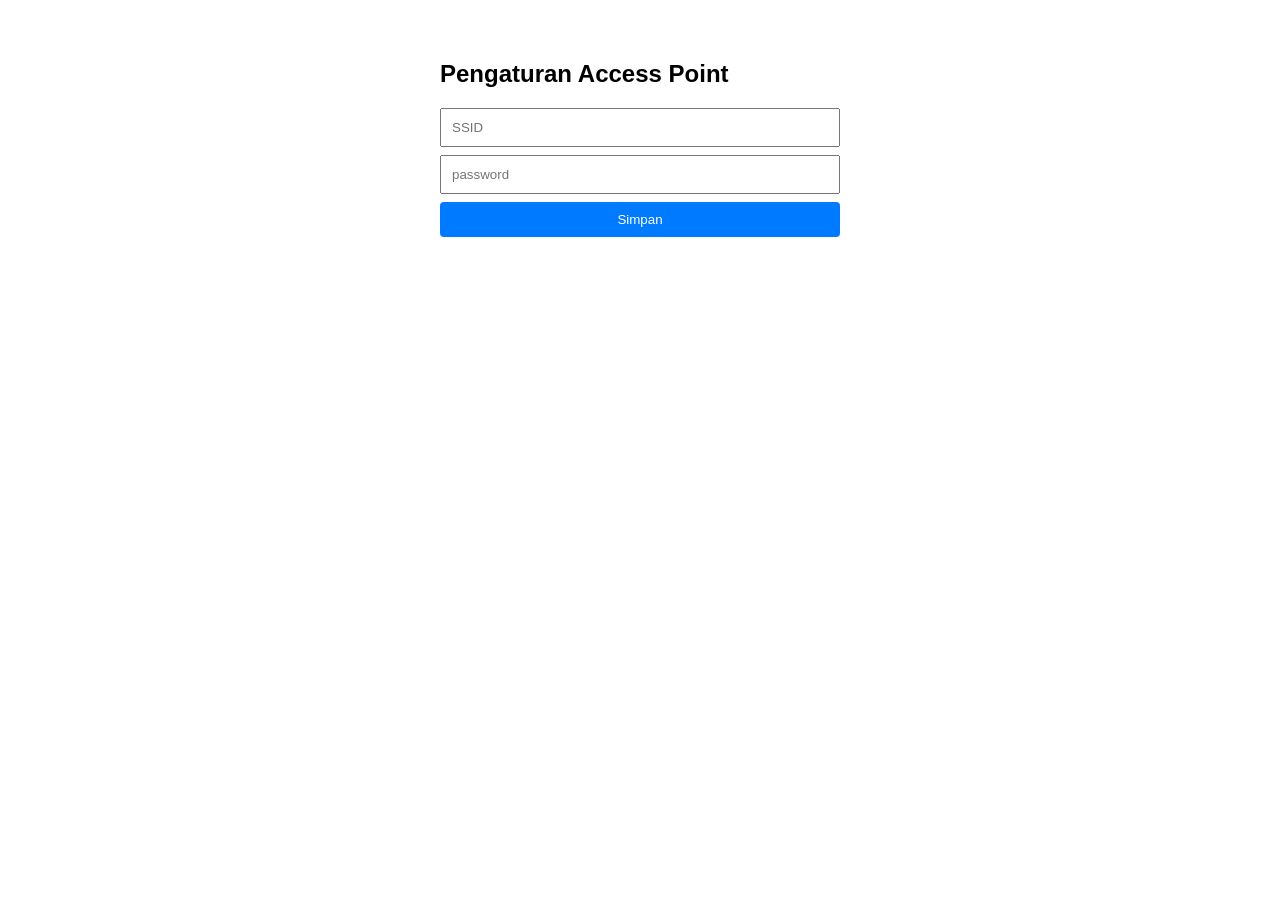
==== data/ap.html @ 89b2729c "added ap and blynk config page" ====
<!DOCTYPE html>
<html lang="id">
<head>
    <title>Pengaturan Access Point</title>
    <meta name="viewport" content="width=device-width, initial-scale=1">
    <style>
        body { font-family: sans-serif; max-width: 400px; margin: 60px auto; padding: 0 20px; }
        input { display: block; width: 100%; padding: 10px; margin: 8px 0; box-sizing: border-box; }
        button { width: 100%; padding: 10px; background: #007bff; color: white; border: none; border-radius: 4px; }
        #error { color: #c0392b; margin-top: 8px; }
    </style>
</head>
<body>
    <h2>Pengaturan Access Point</h2>
    <form id="apForm">
        <input type="text" id="ssid" placeholder="SSID" required>
        <input autocomplete type="password" id="password" placeholder="password" required>
        <button type="submit">Simpan</button>
    </form>
    <div id="error"></div>

    <script>
        document.getElementById('apForm').addEventListener('submit', async (e) => {
            e.preventDefault();
            const ssid = document.getElementById('ssid').value;
            const password = document.getElementById('password').value;
            const errorDiv = document.getElementById('error');

            const res = await fetch('/ap', {
                method: 'POST',
                headers: { 'Content-Type': 'application/json' },
                body: JSON.stringify({ ssid, password }),
                credentials: 'same-origin'
            });

            if (res.ok) {
                window.location.href = '/';
            } else {
                errorDiv.textContent = 'Gagal menyimpan kredensial AP: ' + await res.text();
            }
        });
    </script>
</body>
</html>
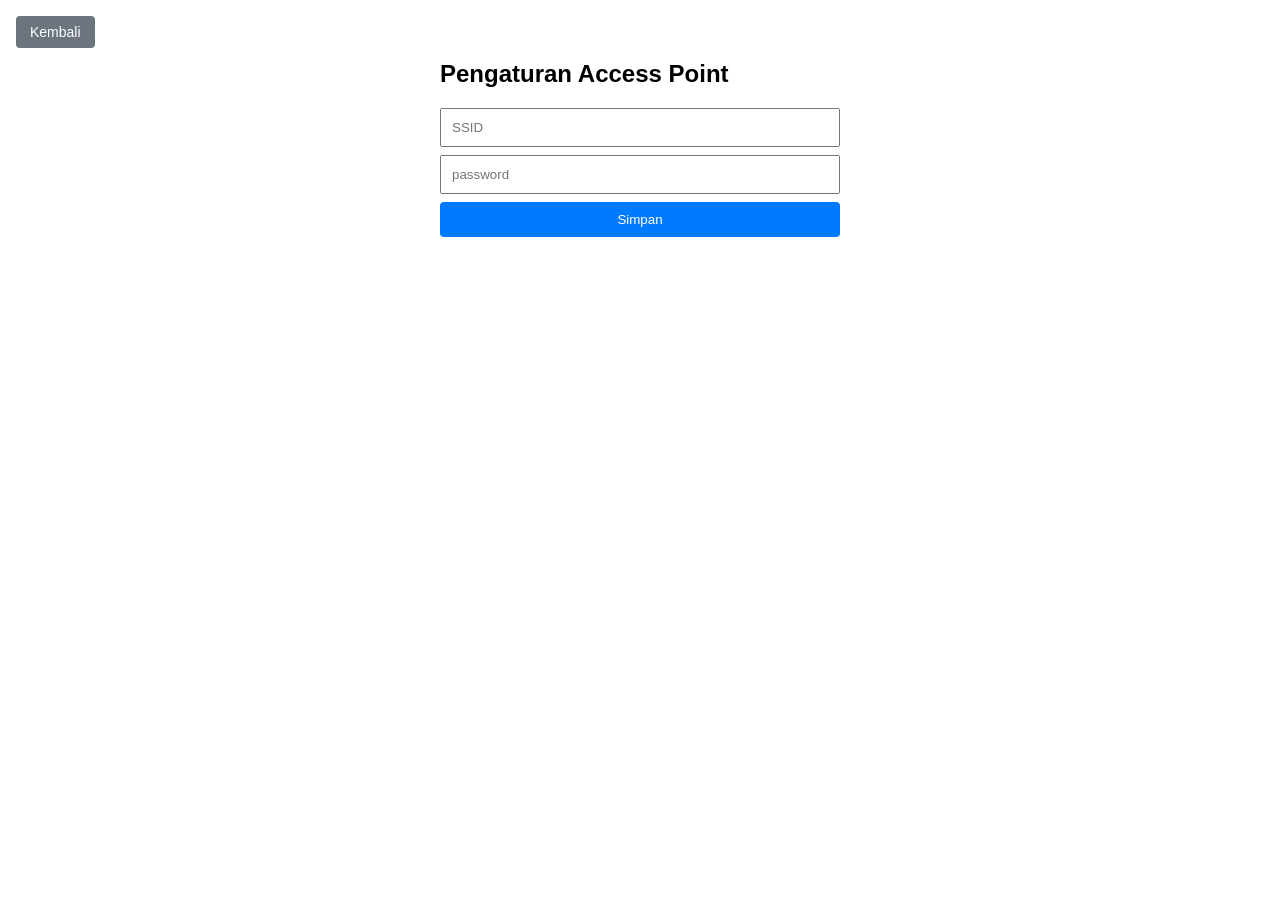
==== commit 2acb5ee3: "added price management backend" ====
--- a/data/ap.html
+++ b/data/ap.html
@@ -8,9 +8,24 @@
         input { display: block; width: 100%; padding: 10px; margin: 8px 0; box-sizing: border-box; }
         button { width: 100%; padding: 10px; background: #007bff; color: white; border: none; border-radius: 4px; }
         #error { color: #c0392b; margin-top: 8px; }
+        #success { color: green; margin-top: 8px; }
+        #back {
+            position:absolute;
+            top:16px;left:16px;
+            padding:8px 14px;
+            background:#6c757d;
+            color:#fff;
+            text-decoration:none;
+            border-radius:4px;
+            font-size:14px;
+            display:inline-block;
+        }
     </style>
 </head>
 <body>
+    <a href="/" id="back">
+    Kembali
+    </a>
     <h2>Pengaturan Access Point</h2>
     <form id="apForm">
         <input type="text" id="ssid" placeholder="SSID" required>
@@ -25,6 +40,7 @@
             const ssid = document.getElementById('ssid').value;
             const password = document.getElementById('password').value;
             const errorDiv = document.getElementById('error');
+            const successDiv = document.getElementById('success');
 
             const res = await fetch('/ap', {
                 method: 'POST',
@@ -34,7 +50,7 @@
             });
 
             if (res.ok) {
-                window.location.href = '/';
+                successDiv.textContent = 'Berhasil menyimpan kredensial AP';
             } else {
                 errorDiv.textContent = 'Gagal menyimpan kredensial AP: ' + await res.text();
             }
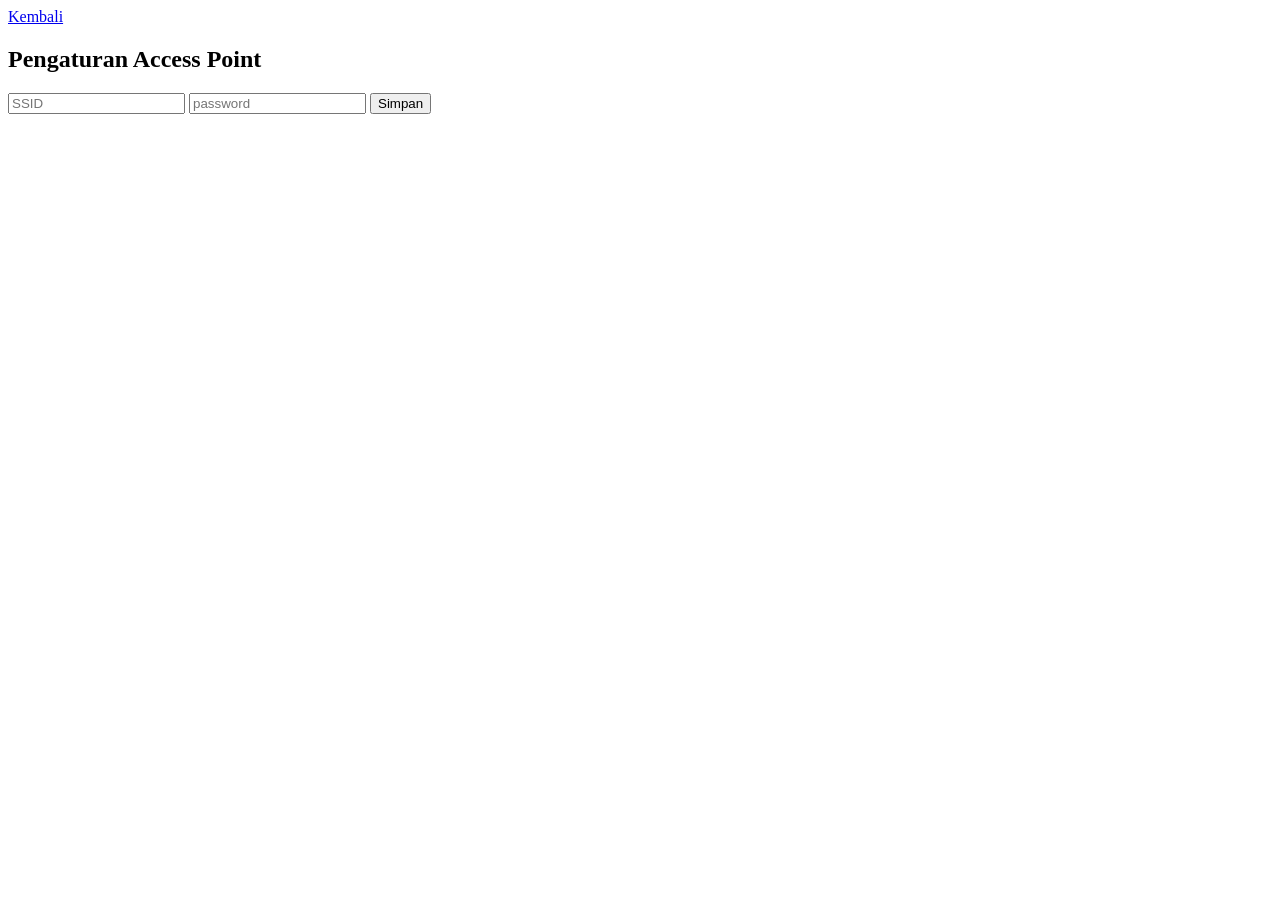
==== commit ce339042: "separated css styles" ====
--- a/data/ap.html
+++ b/data/ap.html
@@ -3,24 +3,7 @@
 <head>
     <title>Pengaturan Access Point</title>
     <meta name="viewport" content="width=device-width, initial-scale=1">
-    <style>
-        body { font-family: sans-serif; max-width: 400px; margin: 60px auto; padding: 0 20px; }
-        input { display: block; width: 100%; padding: 10px; margin: 8px 0; box-sizing: border-box; }
-        button { width: 100%; padding: 10px; background: #007bff; color: white; border: none; border-radius: 4px; }
-        #error { color: #c0392b; margin-top: 8px; }
-        #success { color: green; margin-top: 8px; }
-        #back {
-            position:absolute;
-            top:16px;left:16px;
-            padding:8px 14px;
-            background:#6c757d;
-            color:#fff;
-            text-decoration:none;
-            border-radius:4px;
-            font-size:14px;
-            display:inline-block;
-        }
-    </style>
+    <link href="/styles.css" rel="stylesheet" type="text/css">
 </head>
 <body>
     <a href="/" id="back">
@@ -33,6 +16,7 @@
         <button type="submit">Simpan</button>
     </form>
     <div id="error"></div>
+    <div id="success"></div>
 
     <script>
         document.getElementById('apForm').addEventListener('submit', async (e) => {
